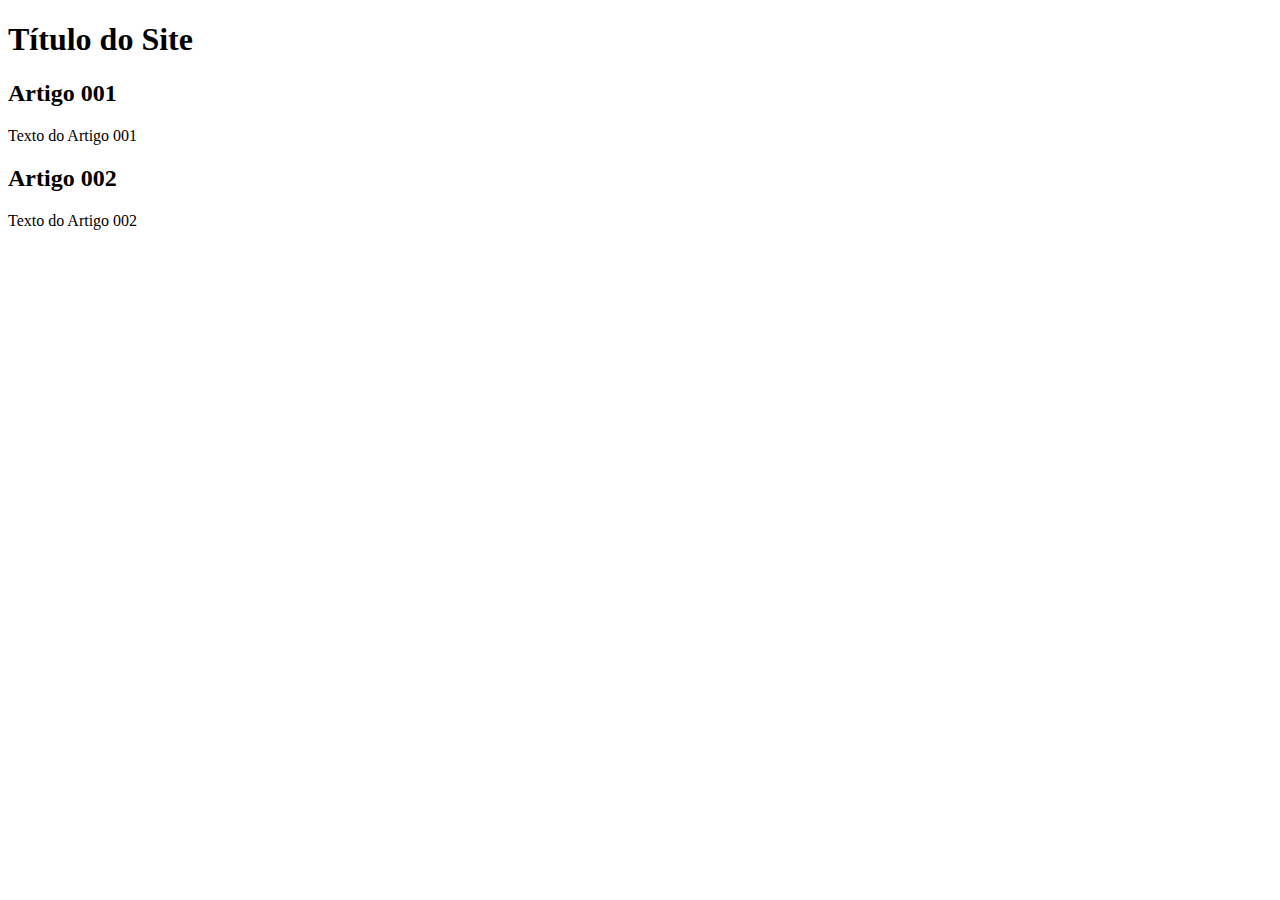
==== index.html @ a2a012fb "add index" ====
<!DOCTYPE html>
<html lang="pt-pt">
<head>
    <meta charset="UTF-8">
    <meta name="viewport" content="width=device-width, initial-scale=1.0">
    <title>Título do Site</title>
</head>
<body>
    <main>
        <header>
            <h1>Título do Site</h1>
        </header>
        <article>
            <h2>Artigo 001</h2>
            <p>Texto do Artigo 001</p>
        </article>
        <article>
            <h2>Artigo 002</h2>
            <p>Texto do Artigo 002</p>
        </article>
    </main>
</body>
</html>
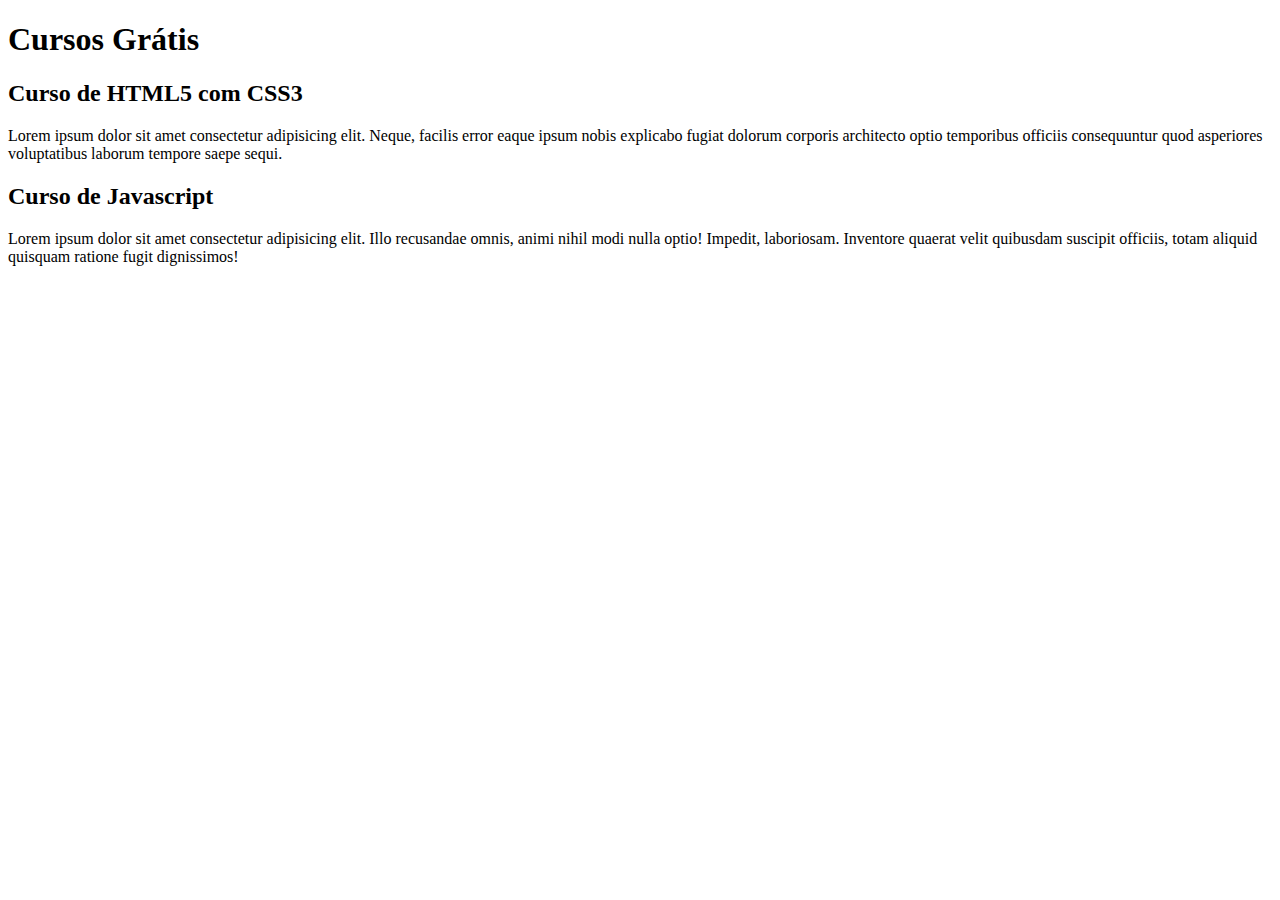
==== commit 73f42f3a: "comecei a escrever o conteúdo" ====
--- a/index.html
+++ b/index.html
@@ -8,15 +8,15 @@
 <body>
     <main>
         <header>
-            <h1>Título do Site</h1>
+            <h1>Cursos Grátis</h1>
         </header>
         <article>
-            <h2>Artigo 001</h2>
-            <p>Texto do Artigo 001</p>
+            <h2>Curso de HTML5 com CSS3</h2>
+            <p>Lorem ipsum dolor sit amet consectetur adipisicing elit. Neque, facilis error eaque ipsum nobis explicabo fugiat dolorum corporis architecto optio temporibus officiis consequuntur quod asperiores voluptatibus laborum tempore saepe sequi.</p>
         </article>
         <article>
-            <h2>Artigo 002</h2>
-            <p>Texto do Artigo 002</p>
+            <h2>Curso de Javascript</h2>
+            <p>Lorem ipsum dolor sit amet consectetur adipisicing elit. Illo recusandae omnis, animi nihil modi nulla optio! Impedit, laboriosam. Inventore quaerat velit quibusdam suscipit officiis, totam aliquid quisquam ratione fugit dignissimos!</p>
         </article>
     </main>
 </body>
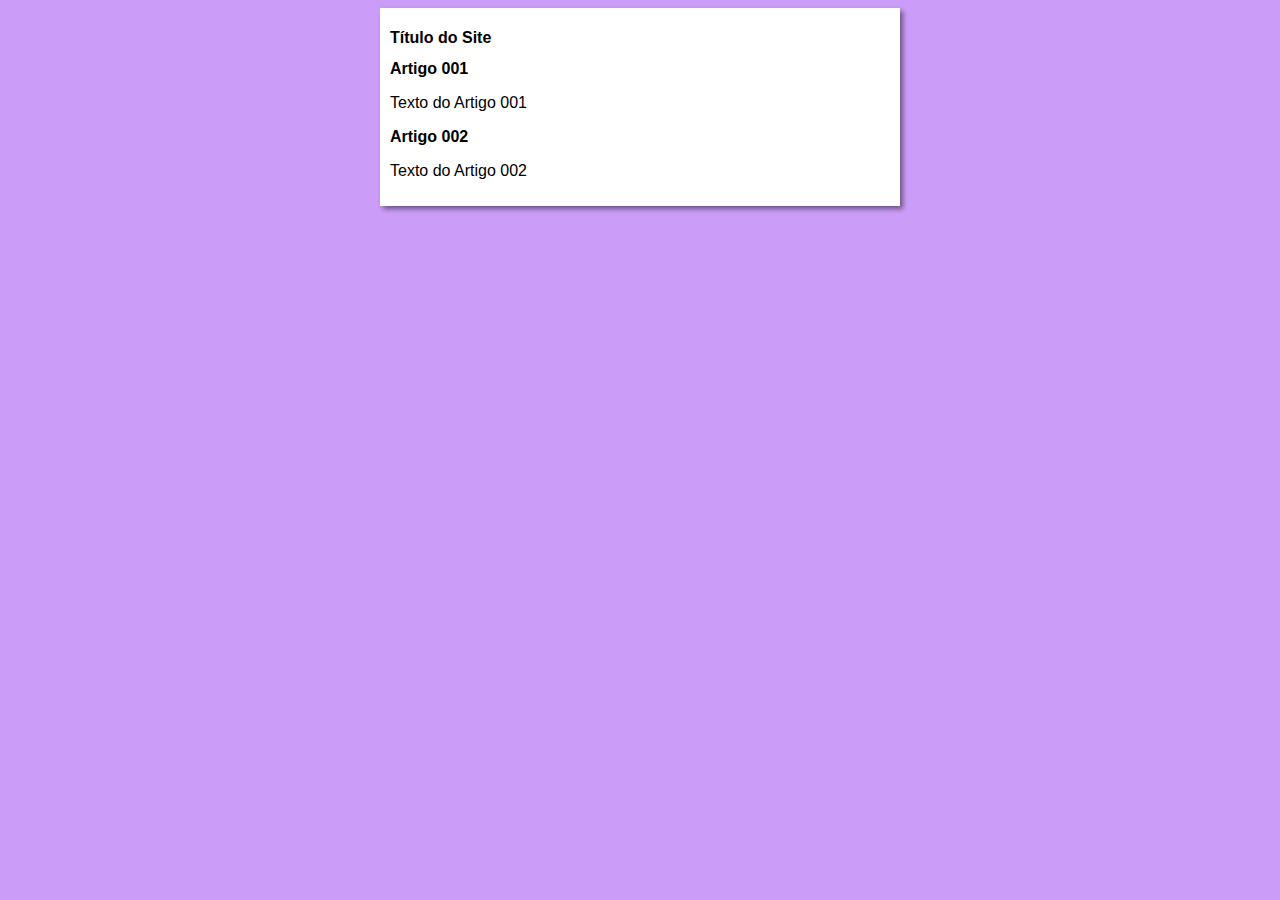
==== commit d5c1cfe1: "iniciei o design" ====
--- a/index.html
+++ b/index.html
@@ -4,19 +4,20 @@
     <meta charset="UTF-8">
     <meta name="viewport" content="width=device-width, initial-scale=1.0">
     <title>Título do Site</title>
+    <link rel="stylesheet" href="estilos/style.css">
 </head>
 <body>
     <main>
         <header>
-            <h1>Cursos Grátis</h1>
+            <h1>Título do Site</h1>
         </header>
         <article>
-            <h2>Curso de HTML5 com CSS3</h2>
-            <p>Lorem ipsum dolor sit amet consectetur adipisicing elit. Neque, facilis error eaque ipsum nobis explicabo fugiat dolorum corporis architecto optio temporibus officiis consequuntur quod asperiores voluptatibus laborum tempore saepe sequi.</p>
+            <h2>Artigo 001</h2>
+            <p>Texto do Artigo 001</p>
         </article>
         <article>
-            <h2>Curso de Javascript</h2>
-            <p>Lorem ipsum dolor sit amet consectetur adipisicing elit. Illo recusandae omnis, animi nihil modi nulla optio! Impedit, laboriosam. Inventore quaerat velit quibusdam suscipit officiis, totam aliquid quisquam ratione fugit dignissimos!</p>
+            <h2>Artigo 002</h2>
+            <p>Texto do Artigo 002</p>
         </article>
     </main>
 </body>
--- a/estilos/style.css
+++ b/estilos/style.css
@@ -0,0 +1,16 @@
+* {
+    font-family: Arial, Helvetica, sans-serif;
+    font-size: 16px;
+}
+
+body {
+    background-color: rgb(204, 157, 248);
+}
+
+main {
+    background-color: white;
+    width: 500px;
+    margin: auto;
+    padding: 10px;
+    box-shadow: 3px 3px 5px rgba(0, 0, 0, 0.473);
+}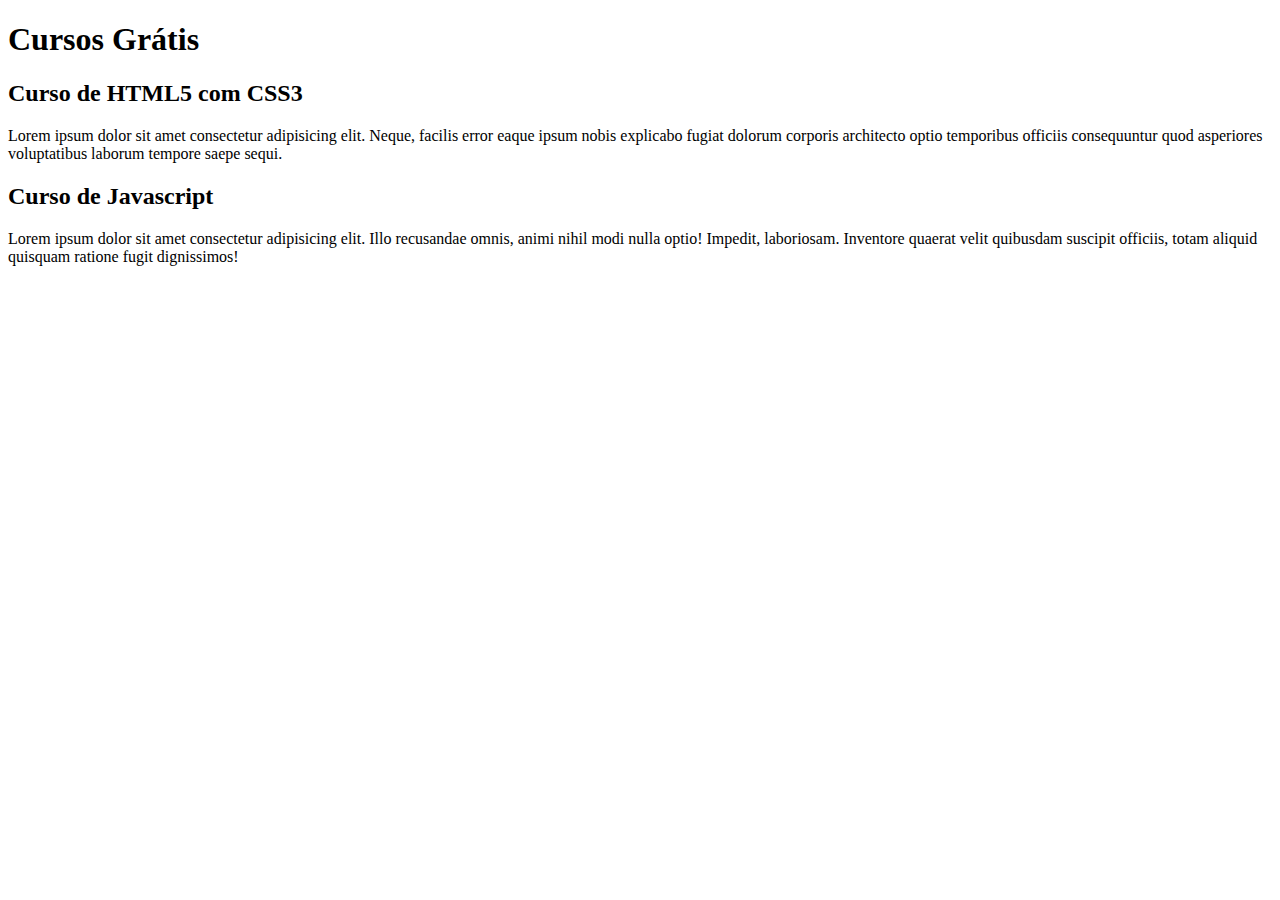
==== commit 973844d9: "alteracao errada do titulo" ====
--- a/index.html
+++ b/index.html
@@ -3,21 +3,20 @@
 <head>
     <meta charset="UTF-8">
     <meta name="viewport" content="width=device-width, initial-scale=1.0">
-    <title>Título do Site</title>
-    <link rel="stylesheet" href="estilos/style.css">
+    <title>Site CursoeVídeo</title>
 </head>
 <body>
     <main>
         <header>
-            <h1>Título do Site</h1>
+            <h1>Cursos Grátis</h1>
         </header>
         <article>
-            <h2>Artigo 001</h2>
-            <p>Texto do Artigo 001</p>
+            <h2>Curso de HTML5 com CSS3</h2>
+            <p>Lorem ipsum dolor sit amet consectetur adipisicing elit. Neque, facilis error eaque ipsum nobis explicabo fugiat dolorum corporis architecto optio temporibus officiis consequuntur quod asperiores voluptatibus laborum tempore saepe sequi.</p>
         </article>
         <article>
-            <h2>Artigo 002</h2>
-            <p>Texto do Artigo 002</p>
+            <h2>Curso de Javascript</h2>
+            <p>Lorem ipsum dolor sit amet consectetur adipisicing elit. Illo recusandae omnis, animi nihil modi nulla optio! Impedit, laboriosam. Inventore quaerat velit quibusdam suscipit officiis, totam aliquid quisquam ratione fugit dignissimos!</p>
         </article>
     </main>
 </body>
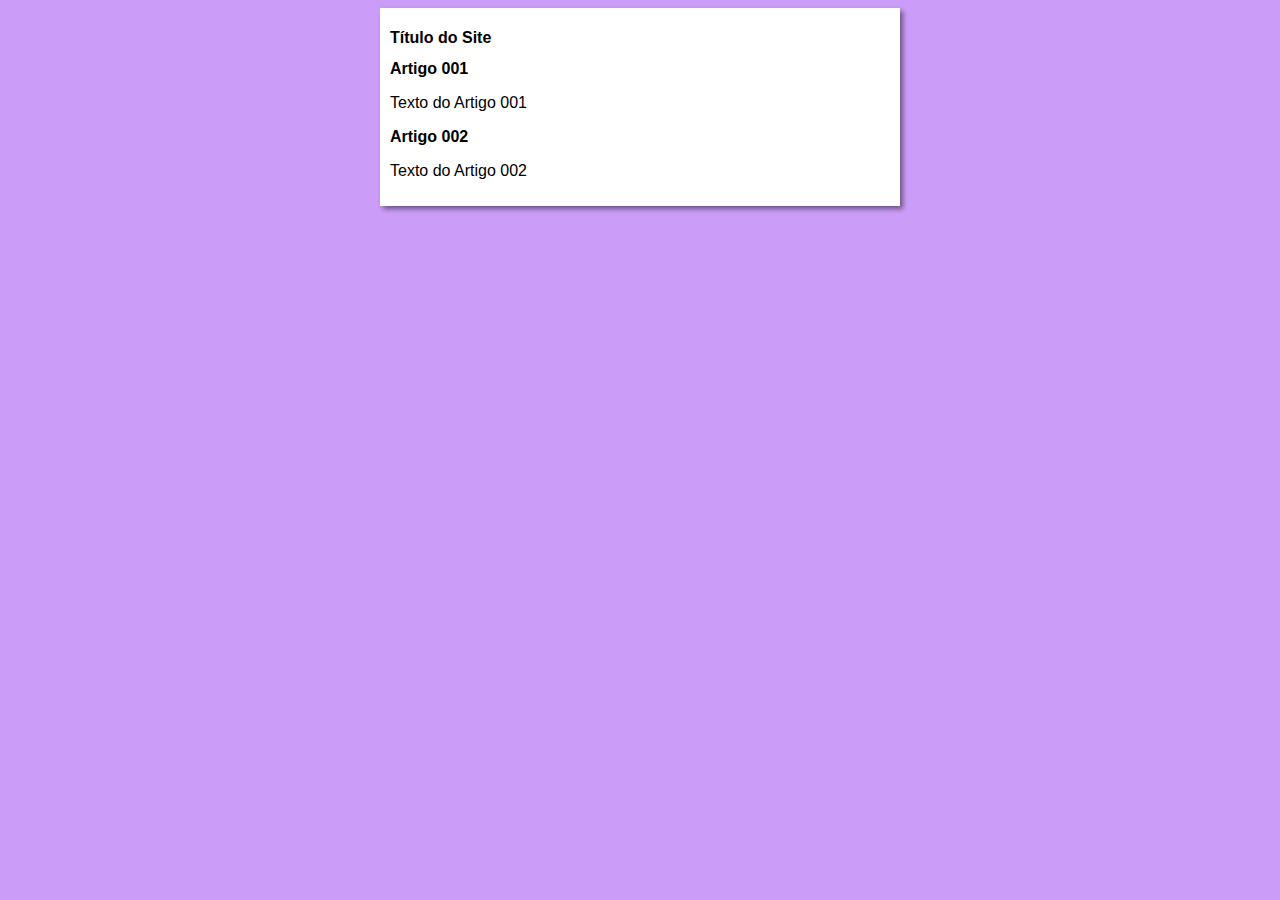
==== commit 9315624d: "alteração correta do título" ====
--- a/index.html
+++ b/index.html
@@ -3,20 +3,21 @@
 <head>
     <meta charset="UTF-8">
     <meta name="viewport" content="width=device-width, initial-scale=1.0">
-    <title>Site CursoeVídeo</title>
+    <title>Curso em Vídeo</title>
+    <link rel="stylesheet" href="estilos/style.css">
 </head>
 <body>
     <main>
         <header>
-            <h1>Cursos Grátis</h1>
+            <h1>Título do Site</h1>
         </header>
         <article>
-            <h2>Curso de HTML5 com CSS3</h2>
-            <p>Lorem ipsum dolor sit amet consectetur adipisicing elit. Neque, facilis error eaque ipsum nobis explicabo fugiat dolorum corporis architecto optio temporibus officiis consequuntur quod asperiores voluptatibus laborum tempore saepe sequi.</p>
+            <h2>Artigo 001</h2>
+            <p>Texto do Artigo 001</p>
         </article>
         <article>
-            <h2>Curso de Javascript</h2>
-            <p>Lorem ipsum dolor sit amet consectetur adipisicing elit. Illo recusandae omnis, animi nihil modi nulla optio! Impedit, laboriosam. Inventore quaerat velit quibusdam suscipit officiis, totam aliquid quisquam ratione fugit dignissimos!</p>
+            <h2>Artigo 002</h2>
+            <p>Texto do Artigo 002</p>
         </article>
     </main>
 </body>
--- a/estilos/style.css
+++ b/estilos/style.css
@@ -0,0 +1,16 @@
+* {
+    font-family: Arial, Helvetica, sans-serif;
+    font-size: 16px;
+}
+
+body {
+    background-color: rgb(204, 157, 248);
+}
+
+main {
+    background-color: white;
+    width: 500px;
+    margin: auto;
+    padding: 10px;
+    box-shadow: 3px 3px 5px rgba(0, 0, 0, 0.473);
+}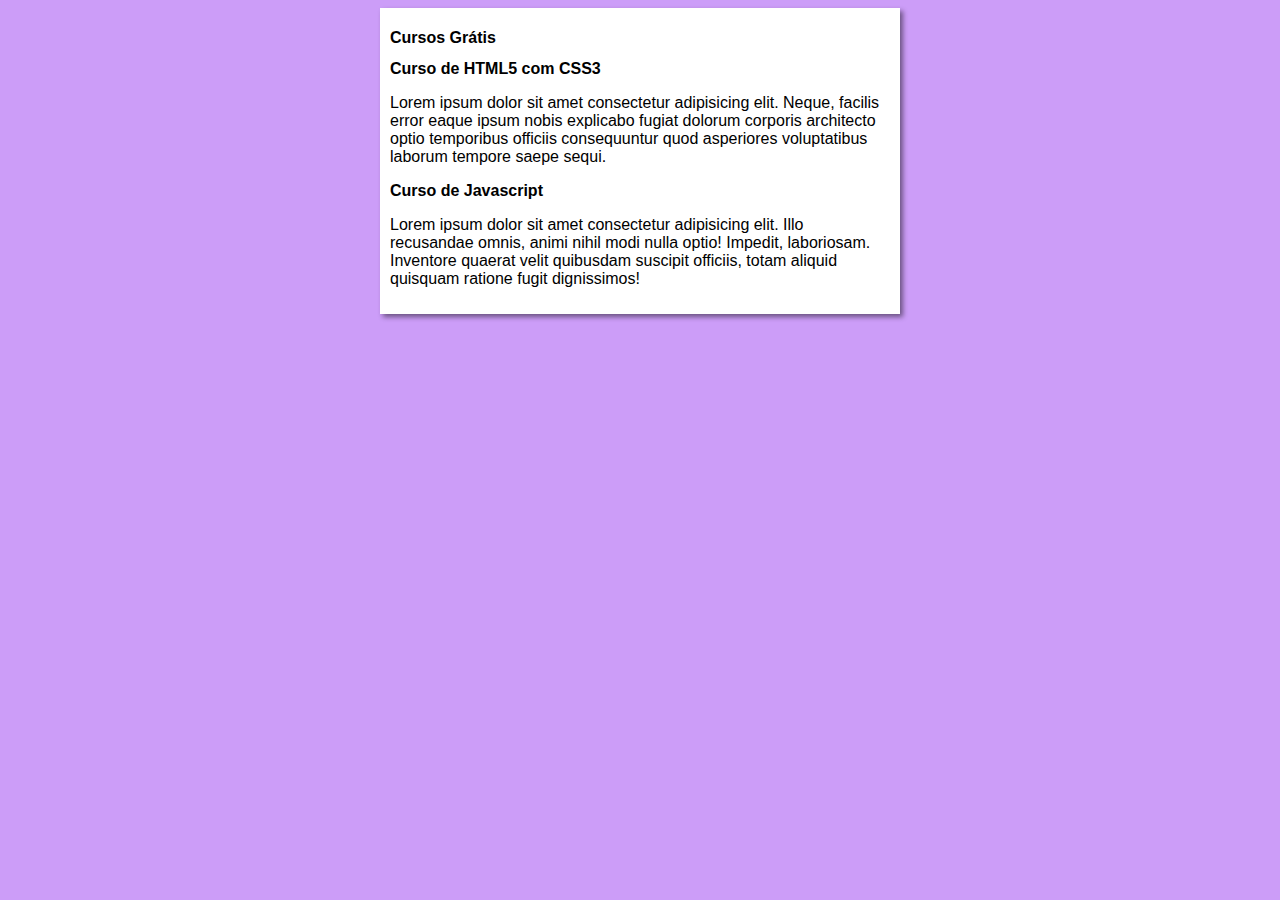
==== commit 7c26d9d5: "Merge branch 'design'" ====
--- a/index.html
+++ b/index.html
@@ -9,15 +9,15 @@
 <body>
     <main>
         <header>
-            <h1>Título do Site</h1>
+            <h1>Cursos Grátis</h1>
         </header>
         <article>
-            <h2>Artigo 001</h2>
-            <p>Texto do Artigo 001</p>
+            <h2>Curso de HTML5 com CSS3</h2>
+            <p>Lorem ipsum dolor sit amet consectetur adipisicing elit. Neque, facilis error eaque ipsum nobis explicabo fugiat dolorum corporis architecto optio temporibus officiis consequuntur quod asperiores voluptatibus laborum tempore saepe sequi.</p>
         </article>
         <article>
-            <h2>Artigo 002</h2>
-            <p>Texto do Artigo 002</p>
+            <h2>Curso de Javascript</h2>
+            <p>Lorem ipsum dolor sit amet consectetur adipisicing elit. Illo recusandae omnis, animi nihil modi nulla optio! Impedit, laboriosam. Inventore quaerat velit quibusdam suscipit officiis, totam aliquid quisquam ratione fugit dignissimos!</p>
         </article>
     </main>
 </body>
